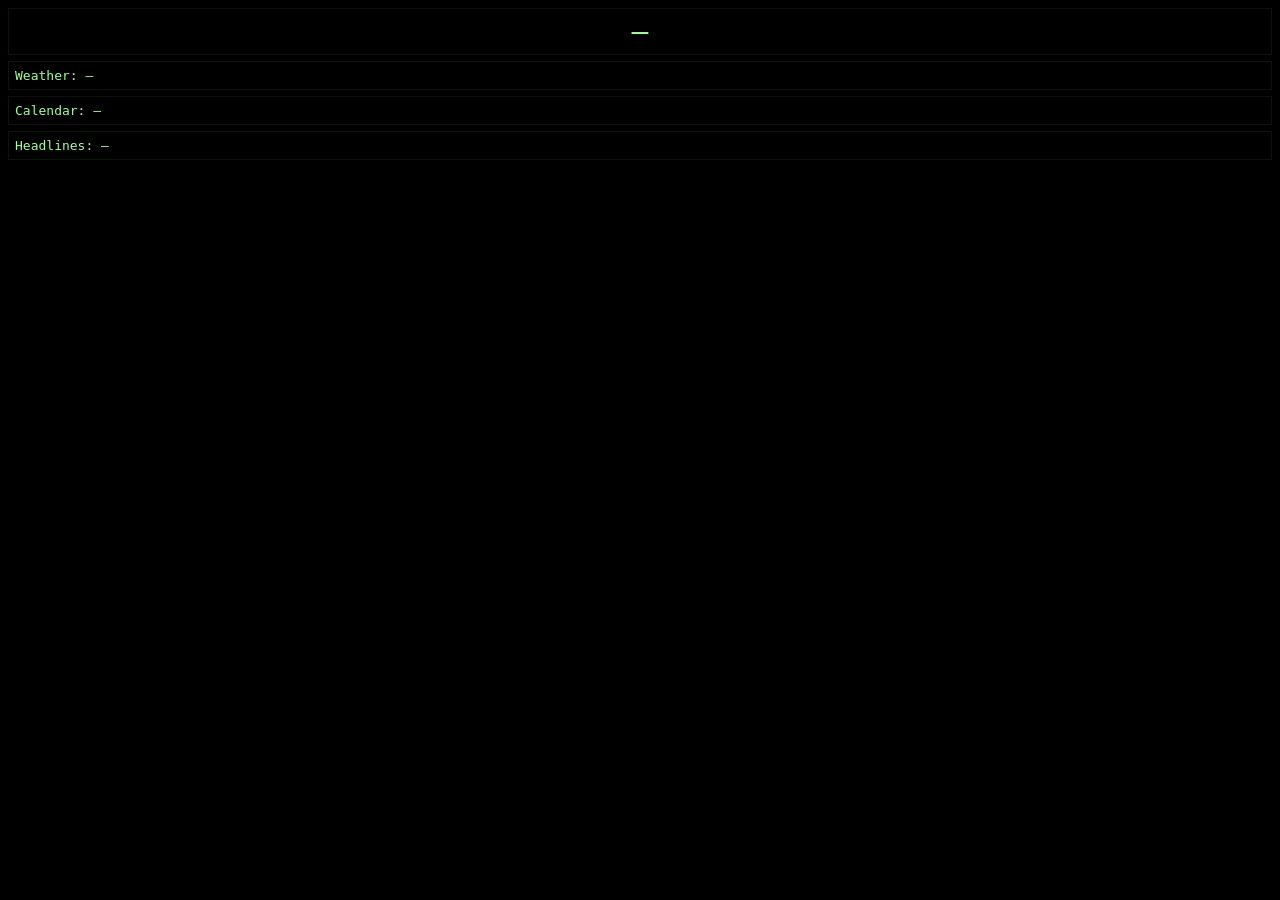
==== static/index.html @ c841b4dd "Initial commit: Home Dashboard CRT" ====
<!doctype html>
<html lang="en">
<head>
  <meta charset="utf-8">
  <meta name="viewport" content="width=device-width,initial-scale=1">
  <title>Home Dashboard CRT</title>
  <link rel="stylesheet" href="/static/style.css">
</head>
<body>
  <div id="viewport">
    <div id="time" class="panel large">—</div>
    <div id="weather" class="panel">Weather: —</div>
    <div id="calendar" class="panel">Calendar: —</div>
    <div id="headlines" class="panel">Headlines: —</div>
  </div>
  <script src="/static/app.js"></script>
</body>
</html>
---- static/style.css ----
/* Simple CRT-style theme for small displays */
html,body{height:100%;margin:0;background:#000;color:#a8ff9e;font-family:monospace}
#viewport{display:flex;flex-direction:column;gap:6px;padding:8px}
.panel{background:rgba(0,0,0,0.4);padding:6px;border:1px solid rgba(160,255,150,0.08)}
.large{font-size:28px;text-align:center}
.panel small{color:#cfe8d0}
/* optional scanline effect */
body::after{content:'';pointer-events:none;position:fixed;left:0;top:0;right:0;bottom:0;background-image:linear-gradient(rgba(0,0,0,0.06) 50%, rgba(0,0,0,0) 50%);background-size:100% 4px;mix-blend-mode:overlay}
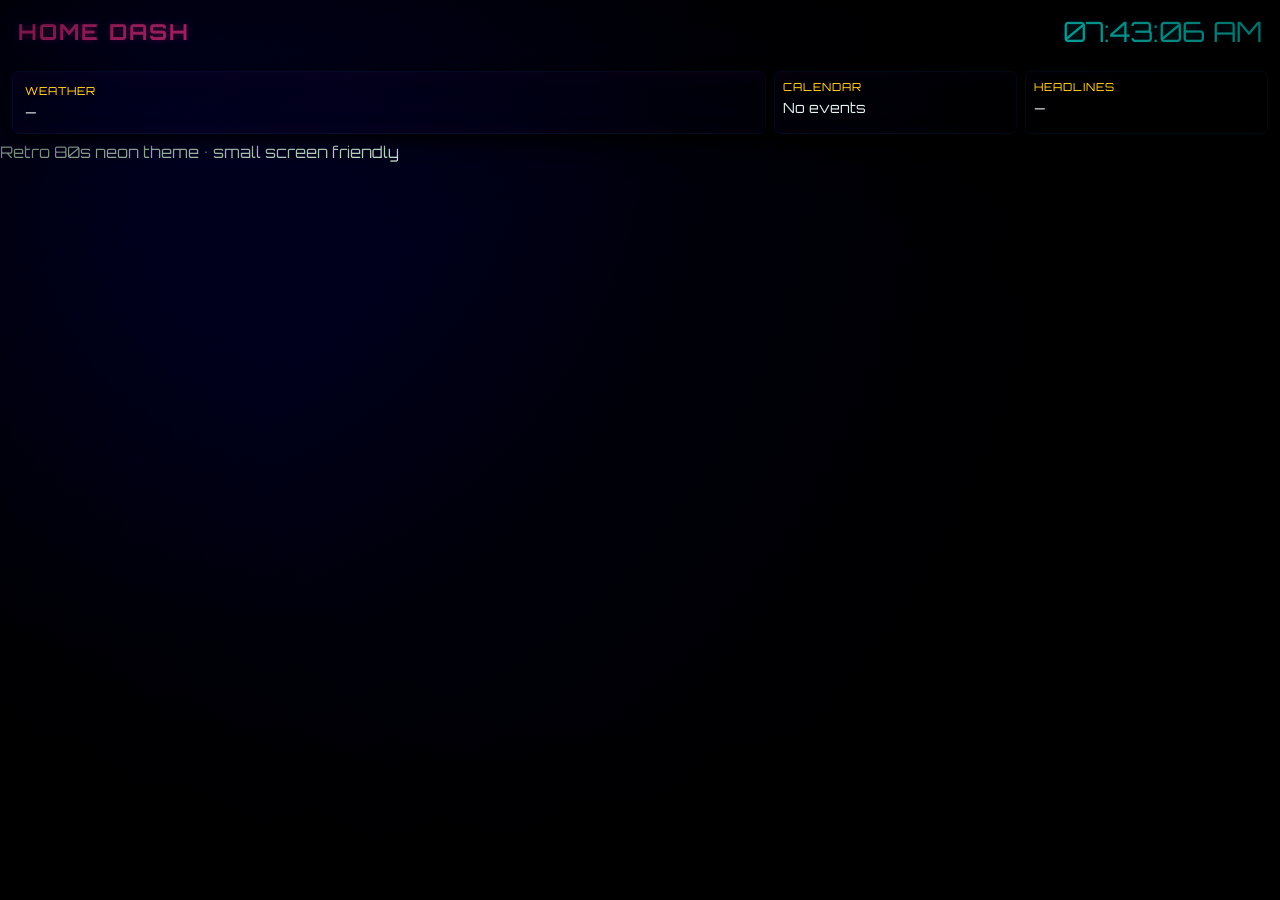
==== commit 77cc6336: "UI: 80s neon CRT theme + calibrate page" ====
--- a/static/index.html
+++ b/static/index.html
@@ -1,18 +1,42 @@
 <!doctype html>
 <html lang="en">
 <head>
-  <meta charset="utf-8">
-  <meta name="viewport" content="width=device-width,initial-scale=1">
+  <meta charset="utf-8" />
+  <meta name="viewport" content="width=device-width,initial-scale=1" />
   <title>Home Dashboard CRT</title>
-  <link rel="stylesheet" href="/static/style.css">
+  <link href="https://fonts.googleapis.com/css2?family=Orbitron:wght@400;700&display=swap" rel="stylesheet">
+  <link rel="stylesheet" href="/static/style.css" />
 </head>
-<body>
-  <div id="viewport">
-    <div id="time" class="panel large">—</div>
-    <div id="weather" class="panel">Weather: —</div>
-    <div id="calendar" class="panel">Calendar: —</div>
-    <div id="headlines" class="panel">Headlines: —</div>
-  </div>
+<body class="crt">
+  <div class="scanlines"></div>
+  <div class="vignette"></div>
+
+  <header id="header">
+    <h1 class="neon">HOME DASH</h1>
+    <div id="clock" class="clock">--:--:--</div>
+  </header>
+
+  <main id="viewport">
+    <section id="weather" class="panel panel-large">
+      <div class="panel-title">WEATHER</div>
+      <div class="panel-body">—</div>
+    </section>
+
+    <section id="calendar" class="panel">
+      <div class="panel-title">CALENDAR</div>
+      <div class="panel-body">—</div>
+    </section>
+
+    <section id="headlines" class="panel">
+      <div class="panel-title">HEADLINES</div>
+      <div class="panel-body">—</div>
+    </section>
+  </main>
+
+  <footer id="footer">
+    <div class="credit">Retro 80s neon theme • small screen friendly</div>
+  </footer>
+
   <script src="/static/app.js"></script>
 </body>
 </html>
--- a/static/style.css
+++ b/static/style.css
@@ -1,8 +1,88 @@
-/* Simple CRT-style theme for small displays */
-html,body{height:100%;margin:0;background:#000;color:#a8ff9e;font-family:monospace}
-#viewport{display:flex;flex-direction:column;gap:6px;padding:8px}
-.panel{background:rgba(0,0,0,0.4);padding:6px;border:1px solid rgba(160,255,150,0.08)}
-.large{font-size:28px;text-align:center}
-.panel small{color:#cfe8d0}
-/* optional scanline effect */
-body::after{content:'';pointer-events:none;position:fixed;left:0;top:0;right:0;bottom:0;background-image:linear-gradient(rgba(0,0,0,0.06) 50%, rgba(0,0,0,0) 50%);background-size:100% 4px;mix-blend-mode:overlay}
+/* Retro 80s neon CRT theme */
+@import url('https://fonts.googleapis.com/css2?family=Orbitron:wght@400;700&display=swap');
+
+:root {
+	--bg1: #070012;
+	--bg2: #0b0033;
+	--neon-pink: #ff4da6;
+	--neon-cyan: #33fff3;
+	--neon-yellow: #ffd93d;
+	--panel-bg: rgba(0,0,0,0.36);
+}
+
+html, body {
+	height: 100%;
+	margin: 0;
+	background: radial-gradient(circle at 10% 10%, var(--bg2) 0%, var(--bg1) 40%, #000 100%);
+	color: #e0ffe6;
+	font-family: 'Orbitron', monospace;
+	-webkit-font-smoothing: antialiased;
+	overflow: hidden;
+}
+
+.crt {
+	filter: contrast(1.08) saturate(1.15);
+}
+
+.scanlines {
+	position: fixed;
+	inset: 0;
+	background-image: repeating-linear-gradient(180deg, rgba(0,0,0,0.05) 0px, rgba(0,0,0,0.0) 2px);
+	pointer-events: none;
+	mix-blend-mode: multiply;
+	opacity: 0.9;
+	animation: scan 6s linear infinite;
+}
+
+@keyframes scan {
+	from { background-position: 0 0; }
+	to   { background-position: 0 1000px; }
+}
+
+.vignette {
+	position: fixed; inset:0; pointer-events:none;
+	background: radial-gradient(ellipse at center, rgba(0,0,0,0) 40%, rgba(0,0,0,0.6) 100%);
+}
+
+header#header { display:flex; align-items:center; justify-content:space-between; padding:14px 18px; gap:12px; }
+.neon { font-size:22px; color: var(--neon-pink); text-shadow: 0 0 8px rgba(255,77,166,0.6), 0 0 18px rgba(51,255,243,0.08); margin:0; letter-spacing:2px;}
+.clock { font-size:28px; color: var(--neon-cyan); text-shadow: 0 0 12px rgba(51,255,243,0.5); }
+
+#viewport { display:flex; flex-direction:column; gap:8px; padding:8px 12px; box-sizing:border-box; max-width:100%; }
+
+.panel { background: linear-gradient(180deg, rgba(255,255,255,0.02), rgba(255,255,255,0.01)); border:1px solid rgba(51,255,243,0.06); padding:8px; border-radius:6px; box-shadow: 0 6px 18px rgba(0,0,0,0.6); color:#dfeee7; overflow:hidden; position:relative;}
+.panel .panel-title { font-size:11px; color:var(--neon-yellow); text-shadow:0 0 6px rgba(255,217,61,0.2); margin-bottom:6px; letter-spacing:1px;}
+.panel .panel-body { font-size:14px; line-height:1.2; }
+
+.panel-large { font-size:20px; padding:12px; }
+
+#headlines .panel-body ul, #calendar .panel-body ul { margin:0; padding-left:18px; }
+#headlines .panel-body li { margin-bottom:6px; font-size:13px; }
+
+/* glow and pulse animation */
+@keyframes glow {
+	0% { box-shadow: 0 0 6px rgba(51,255,243,0.06); }
+	50% { box-shadow: 0 0 20px rgba(51,255,243,0.16); }
+	100% { box-shadow: 0 0 6px rgba(51,255,243,0.06); }
+}
+
+.pulse { animation: glow 1.6s ease-in-out; }
+
+/* small flicker */
+@keyframes flicker {
+	0% {opacity:1}
+	3% {opacity:0.95}
+	6% {opacity:0.98}
+	8% {opacity:0.94}
+	10% {opacity:1}
+	100% {opacity:1}
+}
+body { animation: flicker 8s linear infinite; }
+
+.panel::before { content:''; position:absolute; inset:0; border-radius:6px; pointer-events:none; box-shadow: 0 0 24px rgba(255,77,166,0.04) inset; }
+
+@media (min-width:700px) {
+	#viewport { flex-direction:row; }
+	.panel { flex:1; }
+	.panel-large { flex-basis: 40%; }
+}
